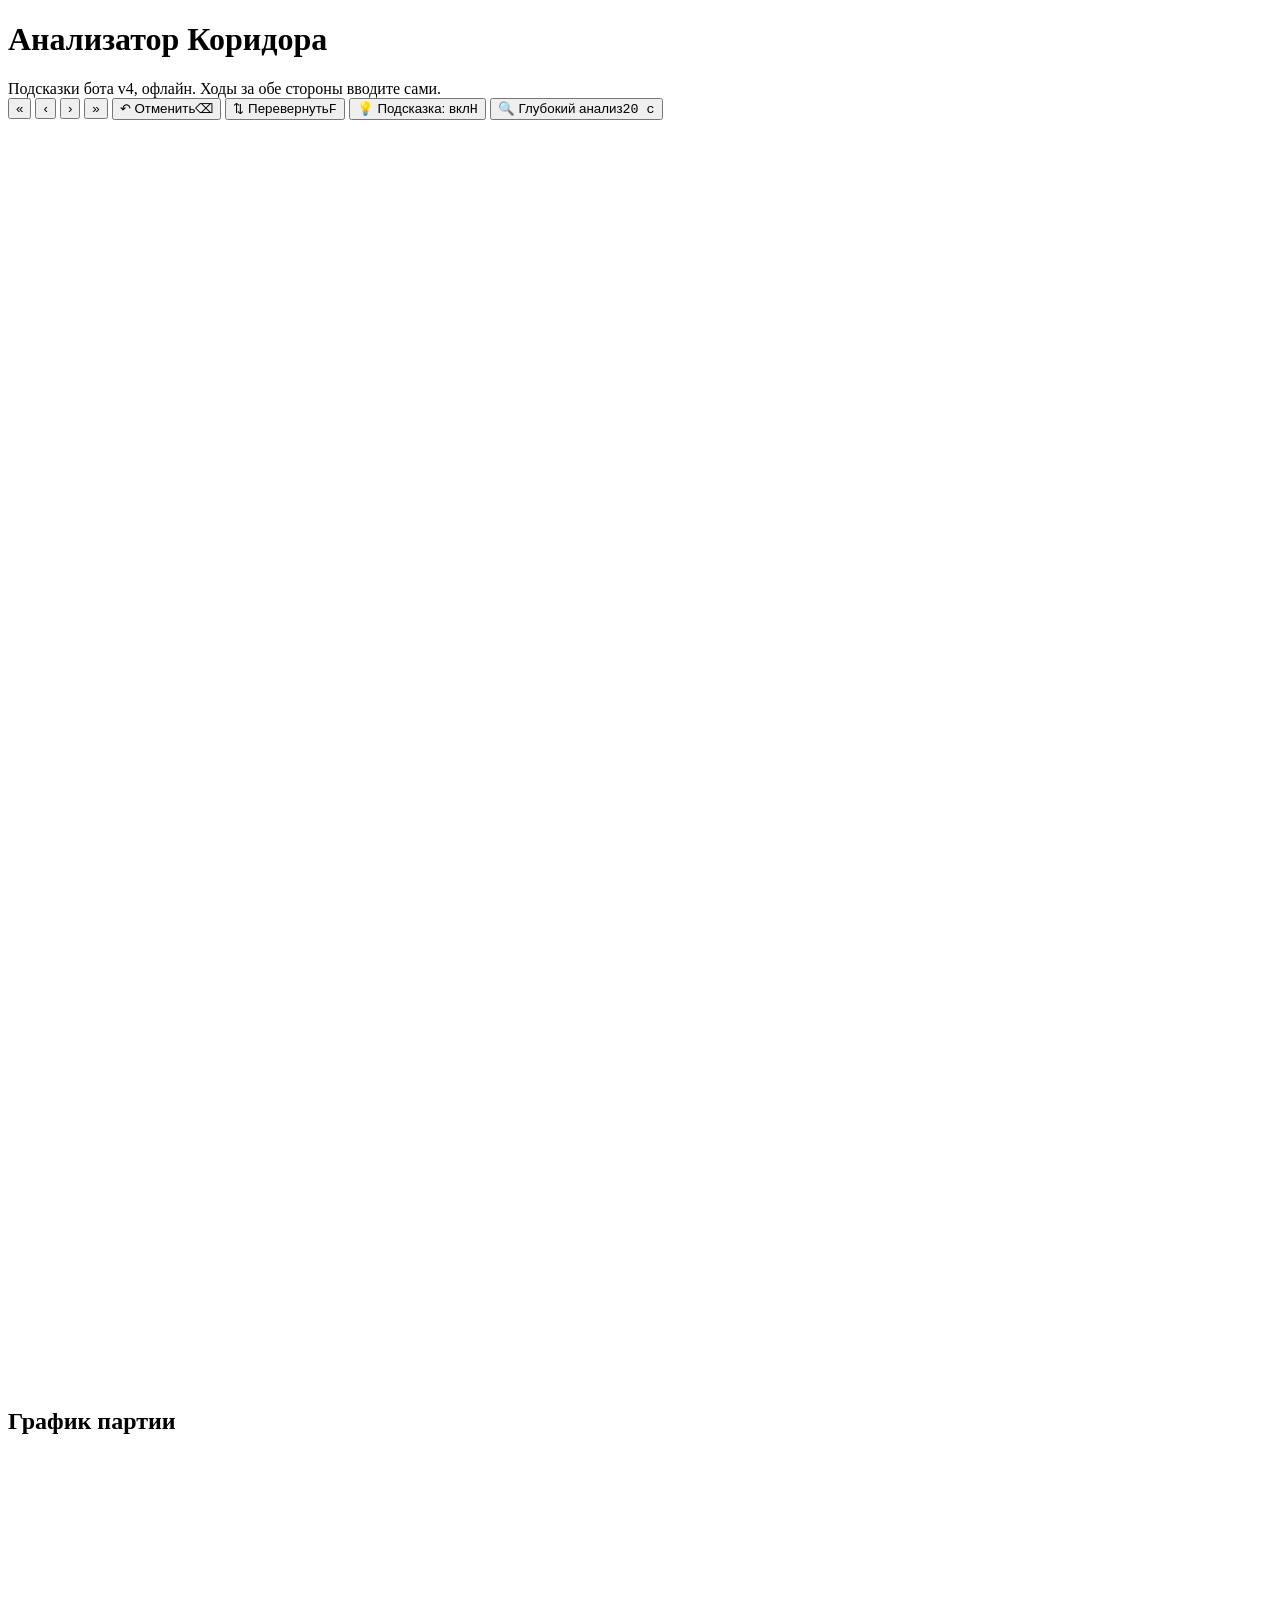
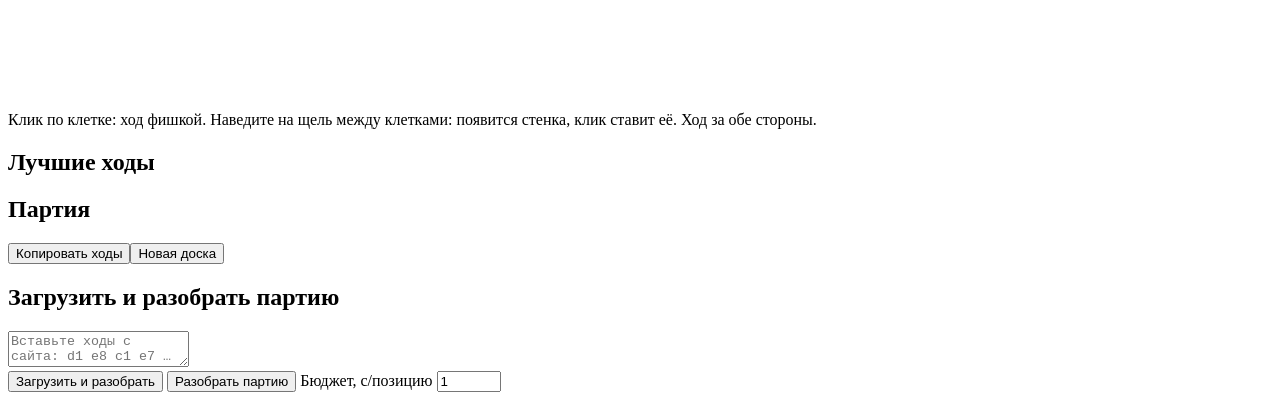
==== quoridor/analyzer/static/index.html @ c028b6c5 "feat(analyzer): разбор партии, подсказки v4 5 с, «Глубокий анализ» 20 с - /api/parse, /api/review: ф" ====
<!doctype html>
<html lang="ru">
<head>
<meta charset="utf-8">
<meta name="viewport" content="width=device-width, initial-scale=1">
<title>Анализатор Коридора</title>
<link rel="stylesheet" href="/app.css">
</head>
<body>
<div class="wrap">
  <header>
    <h1>Анализатор Коридора</h1>
    <span class="tag">Подсказки бота v4, офлайн. Ходы за обе стороны вводите сами.</span>
  </header>

  <div class="main">
    <section class="left">
      <div class="toolbar">
        <button class="icon" id="bFirst" title="К началу (Home)">«</button>
        <button class="icon" id="bPrev" title="Назад (←)">‹</button>
        <button class="icon" id="bNext" title="Вперёд (→)">›</button>
        <button class="icon" id="bLast" title="К концу (End)">»</button>
        <span class="sep"></span>
        <button id="bUndo" title="Отменить ход (Backspace)">↶<span class="lbl"> Отменить</span><kbd>⌫</kbd></button>
        <button id="bFlip" title="Перевернуть доску (F)">⇅<span class="lbl"> Перевернуть</span><kbd>F</kbd></button>
        <button id="bHint" class="on" title="Подсказка (H)">💡<span class="lbl" id="hintLbl"> Подсказка: вкл</span><kbd>H</kbd></button>
        <button id="bDeep" title="Глубокий анализ текущей позиции, 20 с (Esc отменяет)">🔍<span class="lbl" id="deepLbl"> Глубокий анализ</span><kbd>20 с</kbd></button>
      </div>
      <div class="boardrow">
        <div class="evalbar" id="evalbar" aria-label="Шкала оценки"><div class="w" id="evalW"></div><div class="num" id="evalNum"></div></div>
        <div class="boardbox"><svg id="board" viewBox="0 0 600 600" role="img" aria-label="Доска 9 на 9"></svg></div>
      </div>
      <div class="card graph-card">
        <h2>График партии</h2>
        <svg class="graph" id="graph" viewBox="0 0 600 120" role="img" aria-label="Оценка по ходам"></svg>
      </div>
      <div class="legend">
        <span>Клик по клетке: ход фишкой.</span>
        <span>Наведите на щель между клетками: появится стенка, клик ставит её.</span>
        <span>Ход за обе стороны.</span>
      </div>
    </section>

    <aside class="side">
      <div class="card">
        <div class="status" id="status"></div>
        <div class="turn" id="turn"></div>
      </div>
      <div class="card">
        <h2>Лучшие ходы</h2>
        <div class="best" id="best"></div>
        <progress id="deepProg" value="0" max="1" hidden></progress>
        <div class="msg" id="anaMsg"></div>
      </div>
      <div class="card">
        <h2>Партия</h2>
        <div class="moves" id="moves"></div>
        <div class="mvinfo" id="mvInfo"></div>
        <div class="summary" id="summary"></div>
        <div class="toolbar"><button id="bRestore" hidden>Вернуть партию</button><button id="bCopy">Копировать ходы</button><button id="bNew">Новая доска</button></div>
      </div>
      <div class="card load-card">
        <h2>Загрузить и разобрать партию</h2>
        <textarea id="pgn" spellcheck="false" placeholder="Вставьте ходы с сайта: d1 e8 c1 e7 …"></textarea>
        <div class="toolbar">
          <button id="bLoad">Загрузить и разобрать</button>
          <button id="bReview" title="Разобрать текущий список ходов">Разобрать партию</button>
          <label class="rt">Бюджет, с/позицию <input type="number" id="revTime" min="0.1" max="10" step="0.1" value="1"></label>
        </div>
        <progress id="revProg" value="0" max="1" hidden></progress>
        <div class="msg" id="loadMsg"></div>
      </div>
    </aside>
  </div>
</div>
<div class="toast" id="toast" role="status"></div>
<script src="/app.js"></script>
</body>
</html>
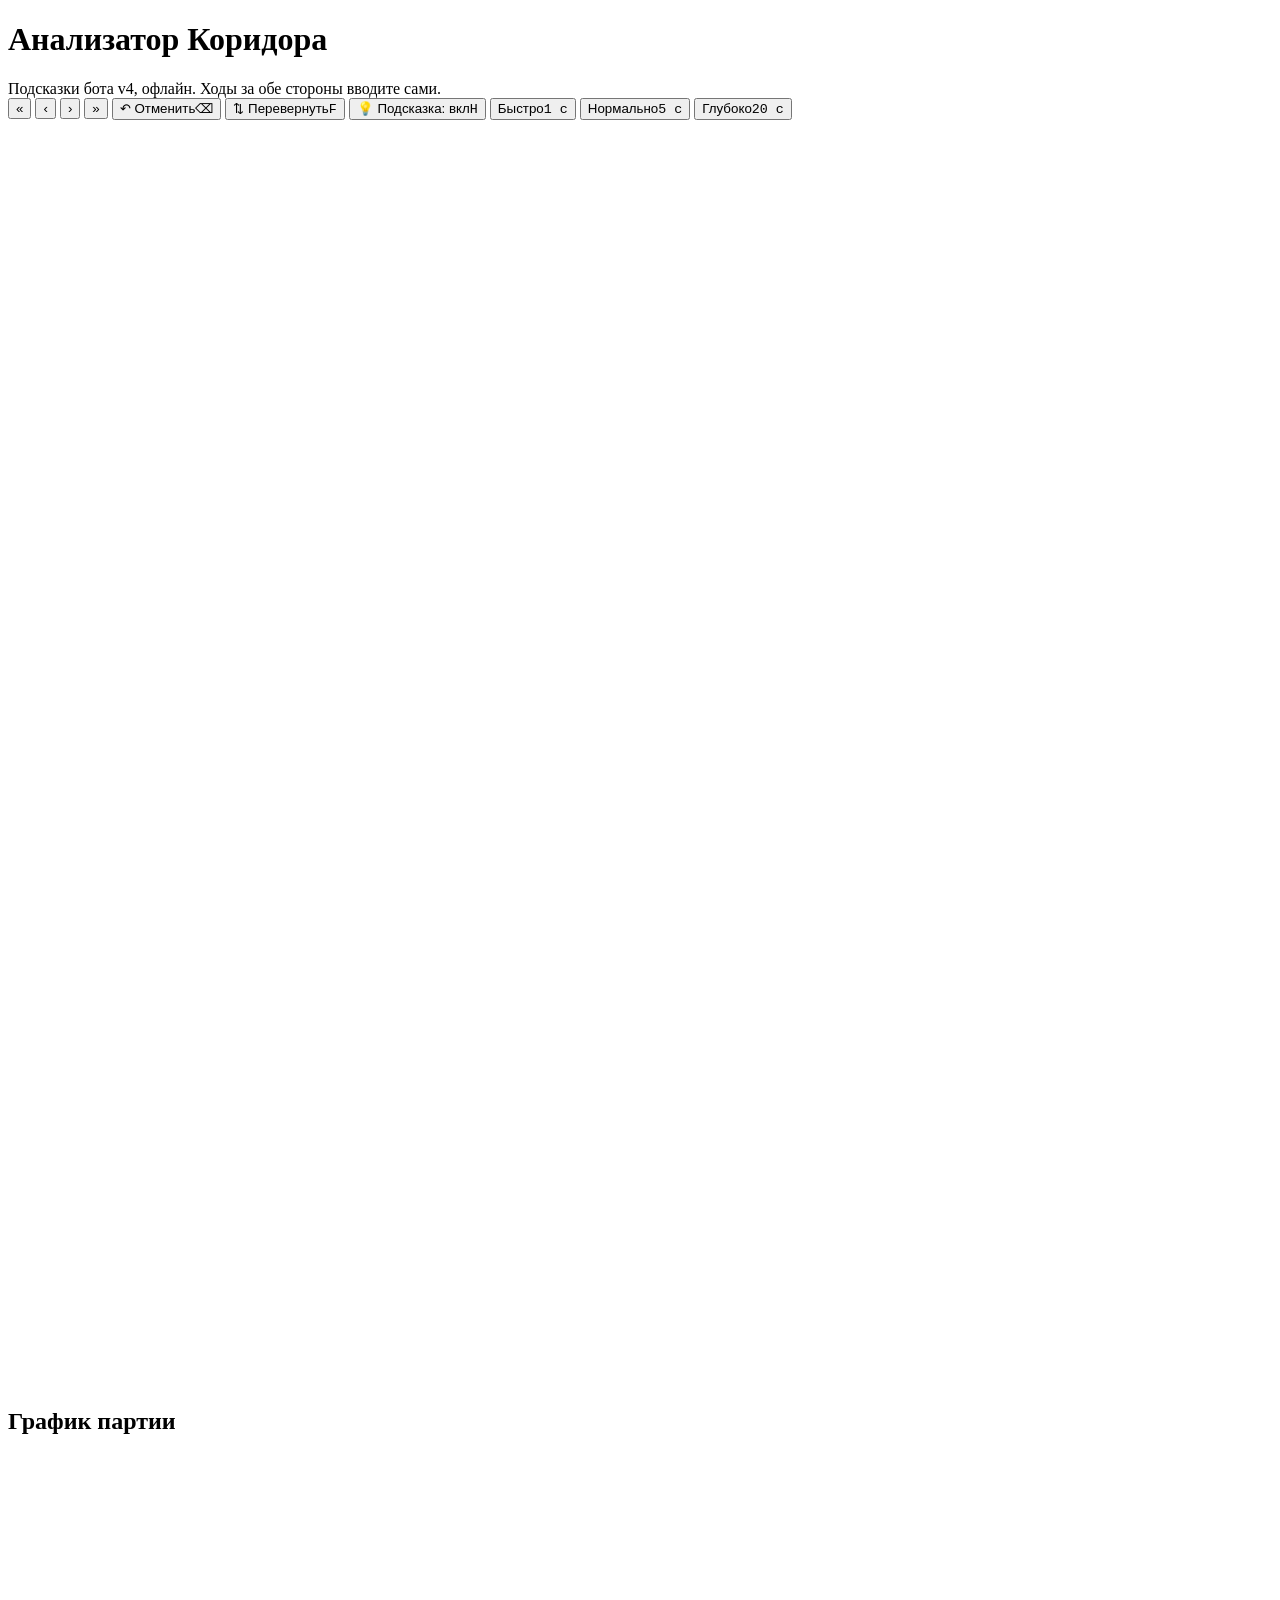
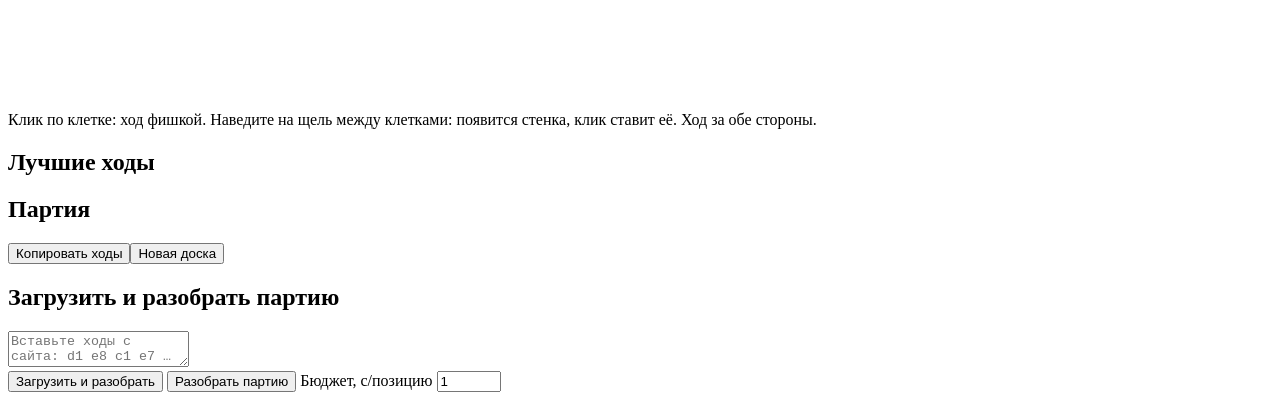
==== commit 947aa38e: "feat(analyzer): переключатель времени 1/5/20 с, живая глубина, без гонки cancel - startAnalysis/canc" ====
--- a/quoridor/analyzer/static/index.html
+++ b/quoridor/analyzer/static/index.html
@@ -24,7 +24,11 @@
         <button id="bUndo" title="Отменить ход (Backspace)">↶<span class="lbl"> Отменить</span><kbd>⌫</kbd></button>
         <button id="bFlip" title="Перевернуть доску (F)">⇅<span class="lbl"> Перевернуть</span><kbd>F</kbd></button>
         <button id="bHint" class="on" title="Подсказка (H)">💡<span class="lbl" id="hintLbl"> Подсказка: вкл</span><kbd>H</kbd></button>
-        <button id="bDeep" title="Глубокий анализ текущей позиции, 20 с (Esc отменяет)">🔍<span class="lbl" id="deepLbl"> Глубокий анализ</span><kbd>20 с</kbd></button>
+        <span class="seg" role="group" aria-label="Время подсказки">
+          <button id="mode_fast" title="Быстро: 1 с на позицию">Быстро<kbd>1 с</kbd></button>
+          <button id="mode_normal" title="Нормально: 5 с на позицию">Нормально<kbd>5 с</kbd></button>
+          <button id="mode_deep" title="Глубоко: 20 с на позицию (Esc отменяет)">Глубоко<kbd>20 с</kbd></button>
+        </span>
       </div>
       <div class="boardrow">
         <div class="evalbar" id="evalbar" aria-label="Шкала оценки"><div class="w" id="evalW"></div><div class="num" id="evalNum"></div></div>
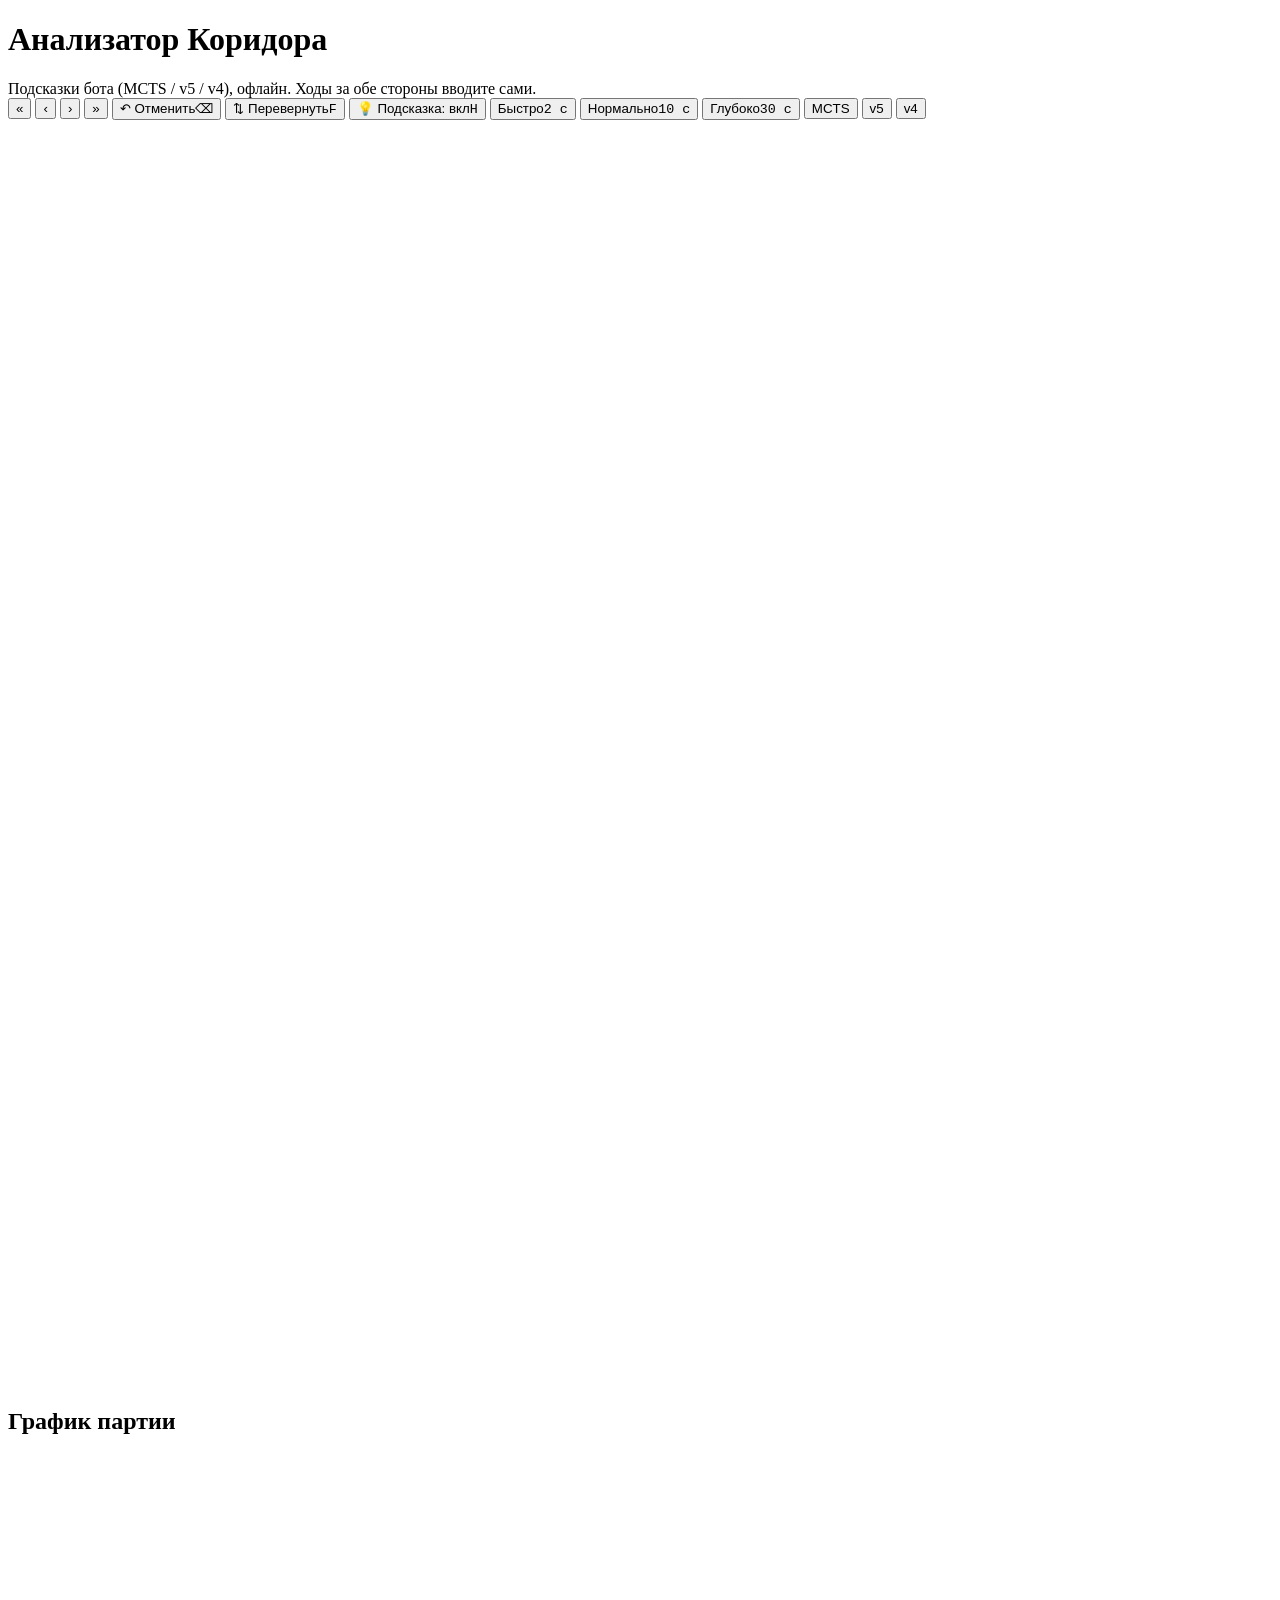
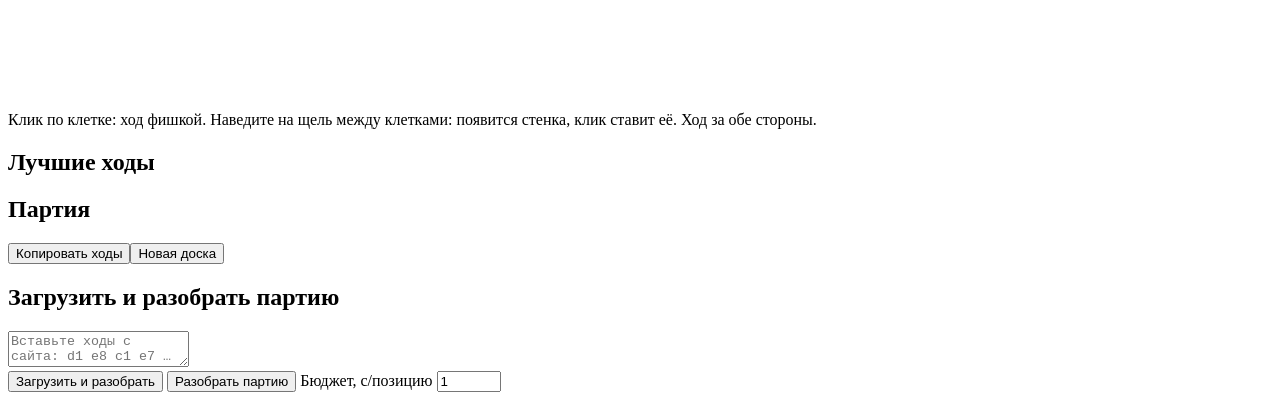
==== commit beac30bc: "feat(analyzer): переключатель бота MCTS/v5/v4, режимы 2/10/30 с - параметр bot в /api/analyze (белый" ====
--- a/quoridor/analyzer/static/index.html
+++ b/quoridor/analyzer/static/index.html
@@ -10,7 +10,7 @@
 <div class="wrap">
   <header>
     <h1>Анализатор Коридора</h1>
-    <span class="tag">Подсказки бота v4, офлайн. Ходы за обе стороны вводите сами.</span>
+    <span class="tag">Подсказки бота (MCTS / v5 / v4), офлайн. Ходы за обе стороны вводите сами.</span>
   </header>
 
   <div class="main">
@@ -25,9 +25,14 @@
         <button id="bFlip" title="Перевернуть доску (F)">⇅<span class="lbl"> Перевернуть</span><kbd>F</kbd></button>
         <button id="bHint" class="on" title="Подсказка (H)">💡<span class="lbl" id="hintLbl"> Подсказка: вкл</span><kbd>H</kbd></button>
         <span class="seg" role="group" aria-label="Время подсказки">
-          <button id="mode_fast" title="Быстро: 1 с на позицию">Быстро<kbd>1 с</kbd></button>
-          <button id="mode_normal" title="Нормально: 5 с на позицию">Нормально<kbd>5 с</kbd></button>
-          <button id="mode_deep" title="Глубоко: 20 с на позицию (Esc отменяет)">Глубоко<kbd>20 с</kbd></button>
+          <button id="mode_fast" title="Быстро: 2 с на позицию">Быстро<kbd>2 с</kbd></button>
+          <button id="mode_normal" title="Нормально: 10 с на позицию">Нормально<kbd>10 с</kbd></button>
+          <button id="mode_deep" title="Глубоко: 30 с на позицию (Esc отменяет)">Глубоко<kbd>30 с</kbd></button>
+        </span>
+        <span class="seg" role="group" aria-label="Бот подсказок">
+          <button id="bot_mcts" title="MCTS: поиск по дереву, сильнее в борьбе стенок">MCTS</button>
+          <button id="bot_v5" title="v5: альфа-бета с угрозой комбинацией стенок">v5</button>
+          <button id="bot_v4" title="v4: альфа-бета, прежний бот">v4</button>
         </span>
       </div>
       <div class="boardrow">
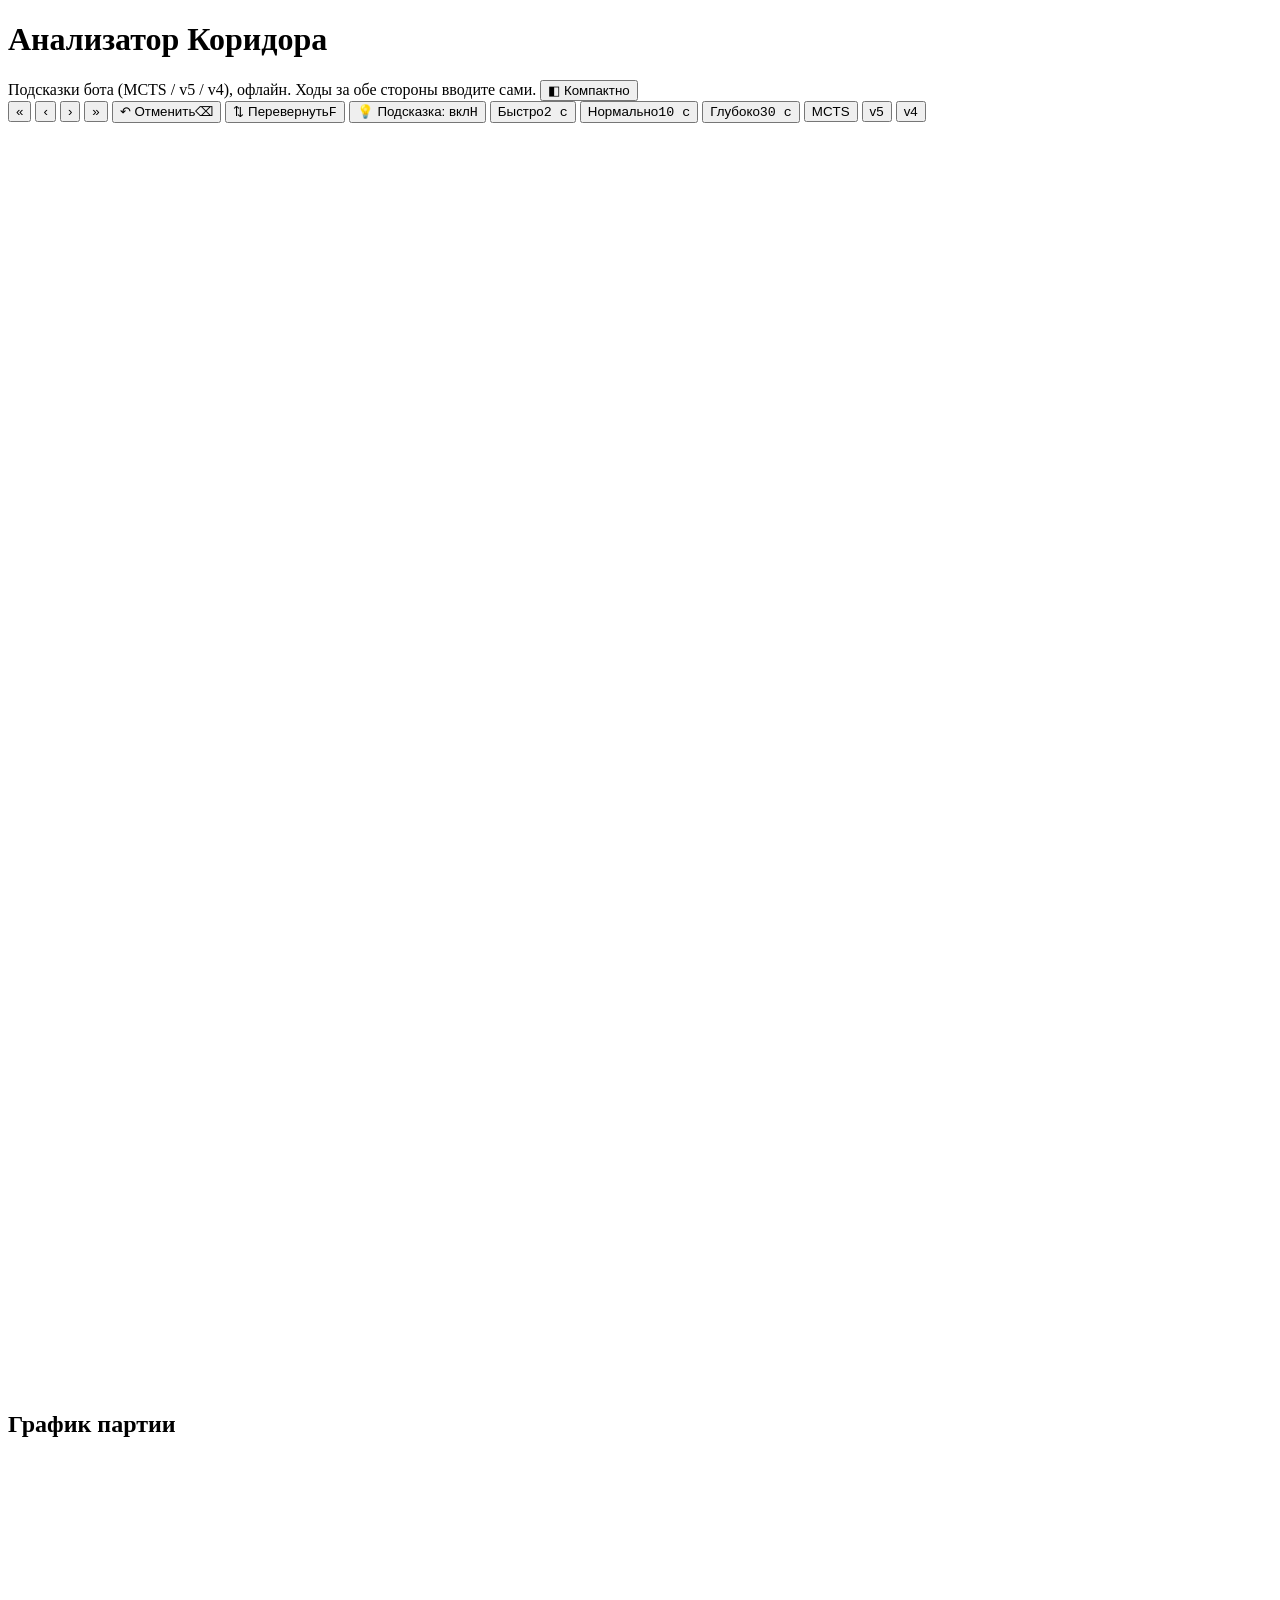
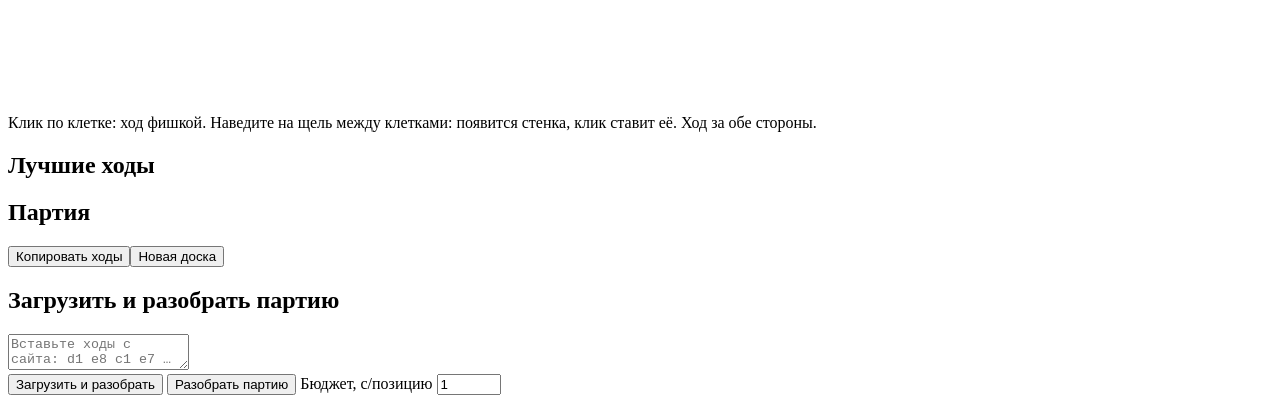
==== commit f2ecbe83: "feat(analyzer): окно pywebview, 📌 и компактный режим - settings.py: ~/.quoridor/analyzer.json, атома" ====
--- a/quoridor/analyzer/static/index.html
+++ b/quoridor/analyzer/static/index.html
@@ -10,27 +10,31 @@
 <div class="wrap">
   <header>
     <h1>Анализатор Коридора</h1>
-    <span class="tag">Подсказки бота (MCTS / v5 / v4), офлайн. Ходы за обе стороны вводите сами.</span>
+    <span class="tag full-only">Подсказки бота (MCTS / v5 / v4), офлайн. Ходы за обе стороны вводите сами.</span>
+    <span class="winctl">
+      <button class="icon" id="bPin" title="Поверх всех окон" aria-pressed="false" hidden>📌</button>
+      <button class="icon" id="bCompact" title="Компактный режим (C)" aria-pressed="false">◧<span class="lbl"> Компактно</span></button>
+    </span>
   </header>
 
   <div class="main">
     <section class="left">
       <div class="toolbar">
-        <button class="icon" id="bFirst" title="К началу (Home)">«</button>
+        <button class="icon full-only" id="bFirst" title="К началу (Home)">«</button>
         <button class="icon" id="bPrev" title="Назад (←)">‹</button>
         <button class="icon" id="bNext" title="Вперёд (→)">›</button>
-        <button class="icon" id="bLast" title="К концу (End)">»</button>
-        <span class="sep"></span>
+        <button class="icon full-only" id="bLast" title="К концу (End)">»</button>
+        <span class="sep full-only"></span>
         <button id="bUndo" title="Отменить ход (Backspace)">↶<span class="lbl"> Отменить</span><kbd>⌫</kbd></button>
         <button id="bFlip" title="Перевернуть доску (F)">⇅<span class="lbl"> Перевернуть</span><kbd>F</kbd></button>
-        <button id="bHint" class="on" title="Подсказка (H)">💡<span class="lbl" id="hintLbl"> Подсказка: вкл</span><kbd>H</kbd></button>
-        <span class="seg" role="group" aria-label="Время подсказки">
+        <button class="full-only on" id="bHint" title="Подсказка (H)">💡<span class="lbl" id="hintLbl"> Подсказка: вкл</span><kbd>H</kbd></button>
+        <span class="seg full-only" role="group" aria-label="Время подсказки">
           <button id="mode_fast" title="Быстро: 2 с на позицию">Быстро<kbd>2 с</kbd></button>
           <button id="mode_normal" title="Нормально: 10 с на позицию">Нормально<kbd>10 с</kbd></button>
           <button id="mode_deep" title="Глубоко: 30 с на позицию (Esc отменяет)">Глубоко<kbd>30 с</kbd></button>
         </span>
-        <span class="seg" role="group" aria-label="Бот подсказок">
-          <button id="bot_mcts" title="MCTS: поиск по дереву, сильнее в борьбе стенок">MCTS</button>
+        <span class="seg full-only" role="group" aria-label="Бот подсказок">
+          <button id="bot_mcts" title="MCTS (mcts3): поиск по дереву, решатель концовки, сильнее в борьбе стенок">MCTS</button>
           <button id="bot_v5" title="v5: альфа-бета с угрозой комбинацией стенок">v5</button>
           <button id="bot_v4" title="v4: альфа-бета, прежний бот">v4</button>
         </span>
@@ -39,11 +43,11 @@
         <div class="evalbar" id="evalbar" aria-label="Шкала оценки"><div class="w" id="evalW"></div><div class="num" id="evalNum"></div></div>
         <div class="boardbox"><svg id="board" viewBox="0 0 600 600" role="img" aria-label="Доска 9 на 9"></svg></div>
       </div>
-      <div class="card graph-card">
+      <div class="card graph-card full-only">
         <h2>График партии</h2>
         <svg class="graph" id="graph" viewBox="0 0 600 120" role="img" aria-label="Оценка по ходам"></svg>
       </div>
-      <div class="legend">
+      <div class="legend full-only">
         <span>Клик по клетке: ход фишкой.</span>
         <span>Наведите на щель между клетками: появится стенка, клик ставит её.</span>
         <span>Ход за обе стороны.</span>
@@ -61,14 +65,14 @@
         <progress id="deepProg" value="0" max="1" hidden></progress>
         <div class="msg" id="anaMsg"></div>
       </div>
-      <div class="card">
+      <div class="card full-only">
         <h2>Партия</h2>
         <div class="moves" id="moves"></div>
         <div class="mvinfo" id="mvInfo"></div>
         <div class="summary" id="summary"></div>
         <div class="toolbar"><button id="bRestore" hidden>Вернуть партию</button><button id="bCopy">Копировать ходы</button><button id="bNew">Новая доска</button></div>
       </div>
-      <div class="card load-card">
+      <div class="card load-card full-only">
         <h2>Загрузить и разобрать партию</h2>
         <textarea id="pgn" spellcheck="false" placeholder="Вставьте ходы с сайта: d1 e8 c1 e7 …"></textarea>
         <div class="toolbar">
@@ -82,6 +86,7 @@
     </aside>
   </div>
 </div>
+<div class="msg" id="winNote" hidden></div>
 <div class="toast" id="toast" role="status"></div>
 <script src="/app.js"></script>
 </body>
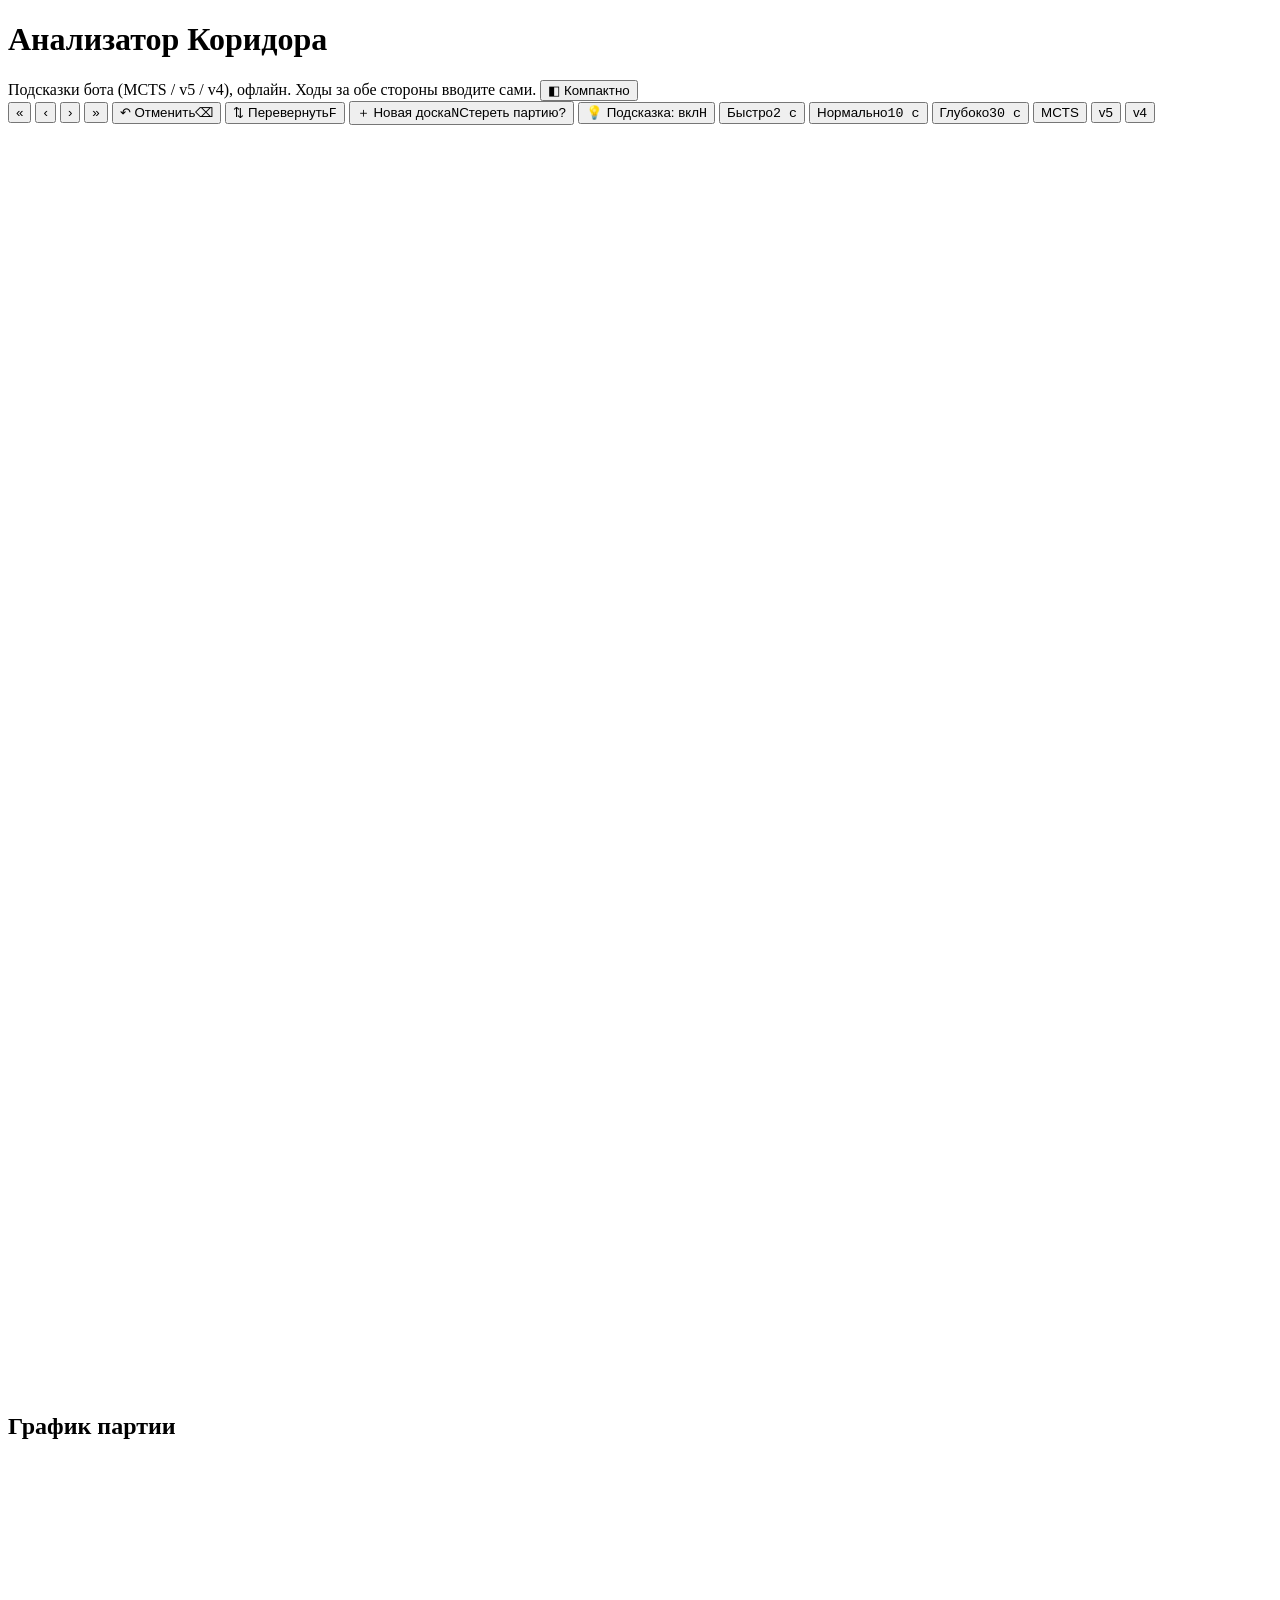
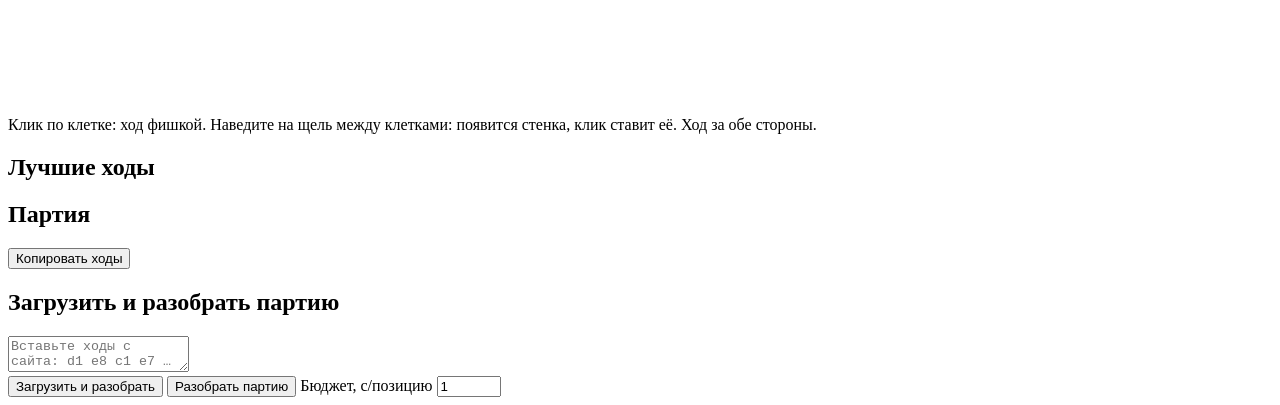
==== commit a5678cd6: "feat(analyzer): воздух в компакте, крупная доска, «Новая доска», иконки - компакт: крупные кнопки, т" ====
--- a/quoridor/analyzer/static/index.html
+++ b/quoridor/analyzer/static/index.html
@@ -4,6 +4,7 @@
 <meta charset="utf-8">
 <meta name="viewport" content="width=device-width, initial-scale=1">
 <title>Анализатор Коридора</title>
+<link rel="icon" type="image/png" href="favicon.png">
 <link rel="stylesheet" href="/app.css">
 </head>
 <body>
@@ -27,13 +28,14 @@
         <span class="sep full-only"></span>
         <button id="bUndo" title="Отменить ход (Backspace)">↶<span class="lbl"> Отменить</span><kbd>⌫</kbd></button>
         <button id="bFlip" title="Перевернуть доску (F)">⇅<span class="lbl"> Перевернуть</span><kbd>F</kbd></button>
+        <button id="bNew" title="Новая доска: начальная позиция (N). Если ходы есть, нажмите второй раз для подтверждения"><span class="ico">＋</span><span class="lbl"> Новая доска</span><kbd>N</kbd><span class="ask" id="newAsk">Стереть партию?</span></button>
         <button class="full-only on" id="bHint" title="Подсказка (H)">💡<span class="lbl" id="hintLbl"> Подсказка: вкл</span><kbd>H</kbd></button>
-        <span class="seg full-only" role="group" aria-label="Время подсказки">
-          <button id="mode_fast" title="Быстро: 2 с на позицию">Быстро<kbd>2 с</kbd></button>
-          <button id="mode_normal" title="Нормально: 10 с на позицию">Нормально<kbd>10 с</kbd></button>
-          <button id="mode_deep" title="Глубоко: 30 с на позицию (Esc отменяет)">Глубоко<kbd>30 с</kbd></button>
+        <span class="seg" role="group" aria-label="Время подсказки">
+          <button id="mode_fast" title="Быстро: 2 с на позицию"><span class="lbl">Быстро</span><kbd>2 с</kbd></button>
+          <button id="mode_normal" title="Нормально: 10 с на позицию"><span class="lbl">Нормально</span><kbd>10 с</kbd></button>
+          <button id="mode_deep" title="Глубоко: 30 с на позицию (Esc отменяет)"><span class="lbl">Глубоко</span><kbd>30 с</kbd></button>
         </span>
-        <span class="seg full-only" role="group" aria-label="Бот подсказок">
+        <span class="seg" role="group" aria-label="Бот подсказок">
           <button id="bot_mcts" title="MCTS (mcts3): поиск по дереву, решатель концовки, сильнее в борьбе стенок">MCTS</button>
           <button id="bot_v5" title="v5: альфа-бета с угрозой комбинацией стенок">v5</button>
           <button id="bot_v4" title="v4: альфа-бета, прежний бот">v4</button>
@@ -70,7 +72,7 @@
         <div class="moves" id="moves"></div>
         <div class="mvinfo" id="mvInfo"></div>
         <div class="summary" id="summary"></div>
-        <div class="toolbar"><button id="bRestore" hidden>Вернуть партию</button><button id="bCopy">Копировать ходы</button><button id="bNew">Новая доска</button></div>
+        <div class="toolbar"><button id="bRestore" hidden>Вернуть партию</button><button id="bCopy">Копировать ходы</button></div>
       </div>
       <div class="card load-card full-only">
         <h2>Загрузить и разобрать партию</h2>
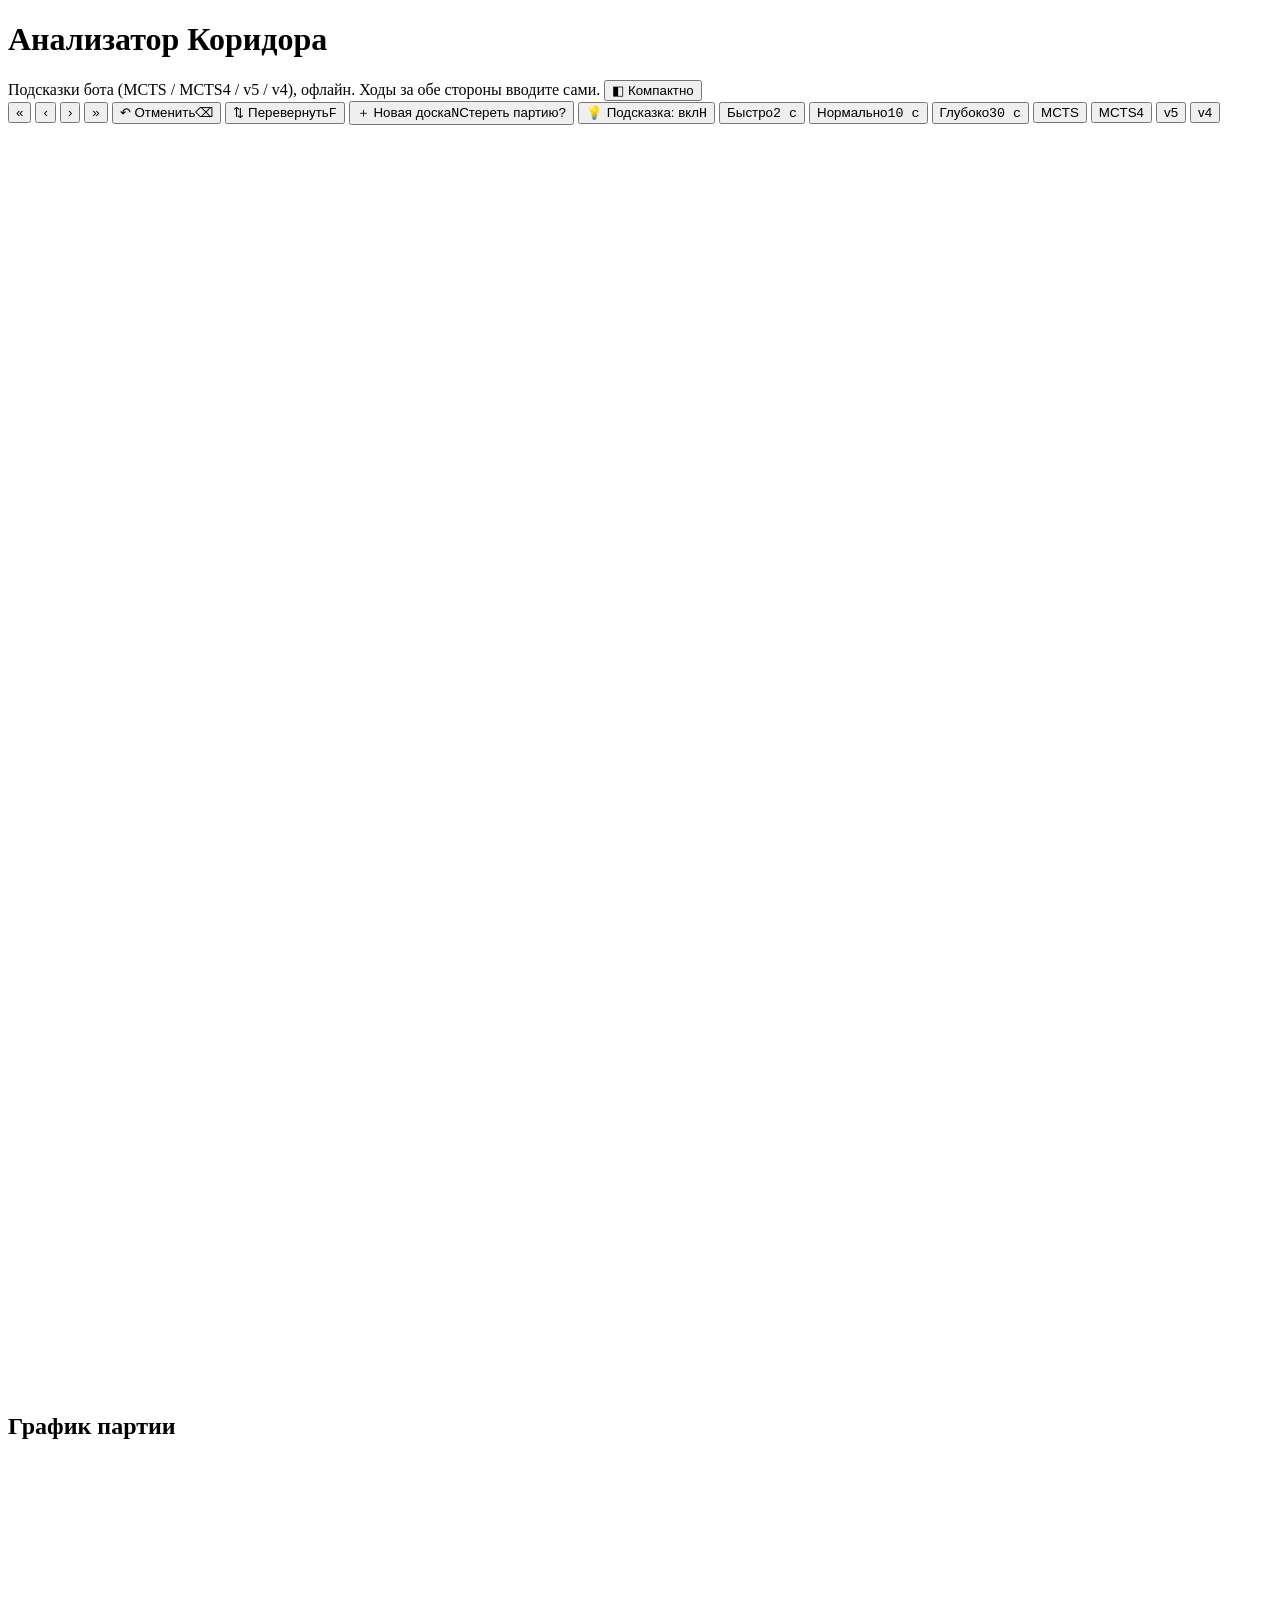
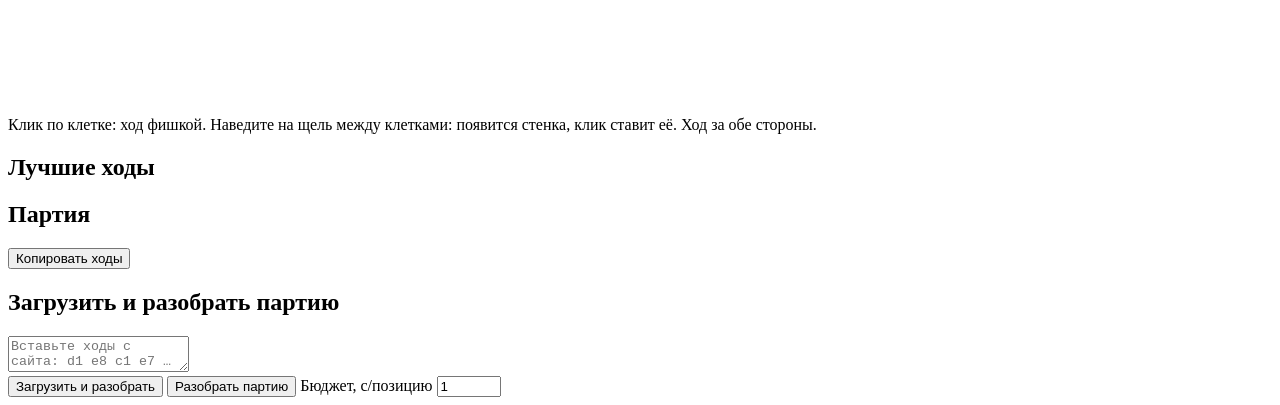
==== commit d03a1b3a: "feat(analyzer): кнопка MCTS4 в выборе бота подсказок - bot=mcts4 в API: время режимов, прогресс, отм" ====
--- a/quoridor/analyzer/static/index.html
+++ b/quoridor/analyzer/static/index.html
@@ -11,7 +11,7 @@
 <div class="wrap">
   <header>
     <h1>Анализатор Коридора</h1>
-    <span class="tag full-only">Подсказки бота (MCTS / v5 / v4), офлайн. Ходы за обе стороны вводите сами.</span>
+    <span class="tag full-only">Подсказки бота (MCTS / MCTS4 / v5 / v4), офлайн. Ходы за обе стороны вводите сами.</span>
     <span class="winctl">
       <button class="icon" id="bPin" title="Поверх всех окон" aria-pressed="false" hidden>📌</button>
       <button class="icon" id="bCompact" title="Компактный режим (C)" aria-pressed="false">◧<span class="lbl"> Компактно</span></button>
@@ -37,6 +37,7 @@
         </span>
         <span class="seg" role="group" aria-label="Бот подсказок">
           <button id="bot_mcts" title="MCTS (mcts3): поиск по дереву, решатель концовки, сильнее в борьбе стенок">MCTS</button>
+          <button id="bot_mcts4" title="MCTS4 (новый, фаза 14): MCTS со стенками вне кратчайших путей">MCTS4</button>
           <button id="bot_v5" title="v5: альфа-бета с угрозой комбинацией стенок">v5</button>
           <button id="bot_v4" title="v4: альфа-бета, прежний бот">v4</button>
         </span>
